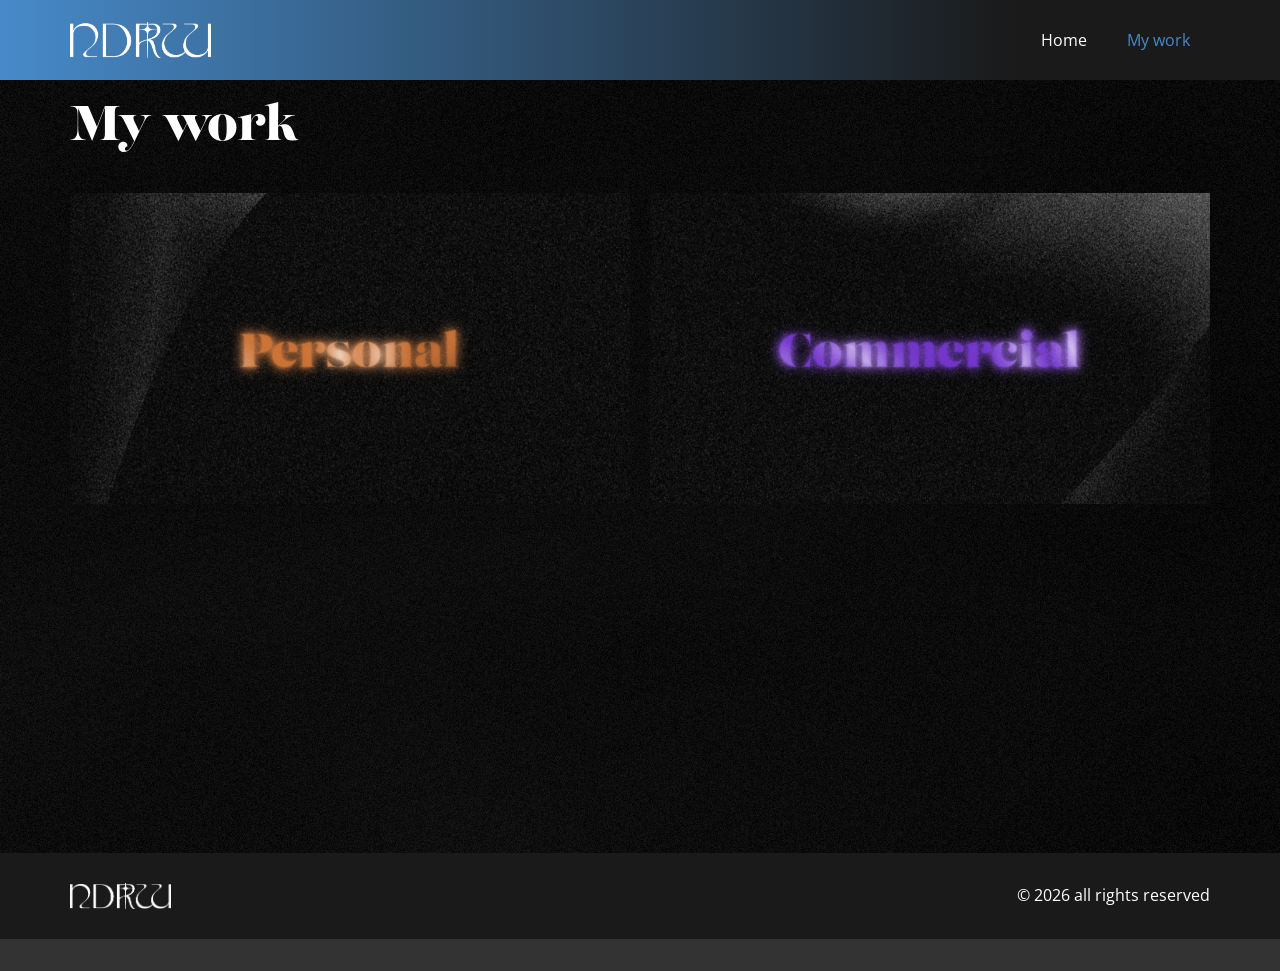
==== my-work/index.html @ 2501ad2a "Fix link to My work in navigation menu" ====
<!DOCTYPE html>
<html style="font-size: 16px;" lang="en"><head>
    <meta name="viewport" content="width=device-width, initial-scale=1.0">
    <meta charset="utf-8">
    <meta name="keywords" content="My work">
    <meta name="description" content="">
    <title>My work</title>
    <link rel="stylesheet" href="../nicepage.css" media="screen">
<link rel="stylesheet" href="My-work.css" media="screen">
    <script class="u-script" type="text/javascript" src="../jquery.js" defer=""></script>
    <script class="u-script" type="text/javascript" src="../nicepage.js" defer=""></script>
    <meta name="generator" content="Nicepage 8.3.6, nicepage.com">
    
    
    
    <link id="u-page-google-font" rel="stylesheet" href="https://fonts.googleapis.com/css2?display=swap&amp;family=Roboto:ital,wght@0,100;0,200;0,300;0,400;0,500;0,600;0,700;0,800;0,900;1,100;1,200;1,300;1,400;1,500;1,600;1,700;1,800;1,900&amp;family=Open+Sans:ital,wght@0,300;0,400;0,500;0,600;0,700;0,800;1,300;1,400;1,500;1,600;1,700;1,800">
    <script type="application/ld+json">{
		"@context": "http://schema.org",
		"@type": "Organization",
		"name": "portfolio",
		"logo": "../images/1NDRW_WATERMARK_WHITE.png"
}</script>
    <meta name="theme-color" content="#478ac9">
    <meta property="og:title" content="My work">
    <meta property="og:type" content="website">
  <meta data-intl-tel-input-cdn-path="intlTelInput/">
</head>
<body data-path-to-root="../" data-include-products="false" class="u-body u-clearfix u-xl-mode loading" data-lang="en">

  <div id="preloader">
    <div class="loader-content">
      <h2>Loading...</h2>
    </div>
  </div>

 <header class="u-clearfix u-gradient u-header u-header" id="header"><div class="u-clearfix u-sheet u-valign-middle-lg u-valign-middle-md u-valign-middle-sm u-valign-middle-xs u-sheet-1">
        <a href="../" class="u-image u-logo u-image-1" data-image-width="445" data-image-height="114">
          <img src="../images/1NDRW_WATERMARK_WHITE.png" class="u-logo-image u-logo-image-1">
        </a>
        <nav class="u-menu u-menu-one-level u-offcanvas u-menu-1" role="navigation" aria-label="Menu navigation">
          <div class="menu-collapse" style="font-size: 1rem; letter-spacing: 0px;">
            <a class="u-button-style u-custom-left-right-menu-spacing u-custom-padding-bottom u-custom-text-color u-custom-text-hover-color u-custom-top-bottom-menu-spacing u-hamburger-link u-nav-link u-text-active-palette-1-base u-text-hover-palette-2-base" href="#" tabindex="-1" aria-label="Open menu" aria-controls="b1d8">
              <svg class="u-svg-link" viewBox="0 0 24 24"><use xlink:href="#menu-hamburger"></use></svg>
              <svg class="u-svg-content" version="1.1" id="menu-hamburger" viewBox="0 0 16 16" x="0px" y="0px" xmlns:xlink="http://www.w3.org/1999/xlink" xmlns="http://www.w3.org/2000/svg"><g><rect y="1" width="16" height="2"></rect><rect y="7" width="16" height="2"></rect><rect y="13" width="16" height="2"></rect>
</g></svg>
            </a>
          </div>
          <div class="u-custom-menu u-nav-container">
            <ul class="u-nav u-unstyled u-nav-1" role="menubar"><li role="none" class="u-nav-item"><a role="menuitem" class="u-button-style u-nav-link u-text-active-palette-1-base u-text-body-alt-color u-text-hover-palette-1-base u-nav-link-2" href="../">Home</a>
</li><li role="none" class="u-nav-item"><a role="menuitem" class="u-button-style u-nav-link u-text-active-palette-1-base u-text-body-alt-color u-text-hover-palette-1-base u-nav-link-2" href="../my-work/">My work</a>
</li></ul>
          </div>
          <div class="u-custom-menu u-nav-container-collapse" id="b1d8" role="region" aria-label="Menu panel">
            <div class="u-black u-container-style u-inner-container-layout u-opacity u-opacity-95 u-sidenav">
              <div class="u-inner-container-layout u-sidenav-overflow">
                <div class="u-menu-close" tabindex="-1" aria-label="Close menu"></div>
                <ul class="u-align-center u-nav u-popupmenu-items u-unstyled u-nav-2" role="menubar"><li role="none" class="u-nav-item"><a role="menuitem" class="u-button-style u-nav-link" href="../">Home</a>
</li><li role="none" class="u-nav-item"><a role="menuitem" class="u-button-style u-nav-link" href="My-work.html">My work</a>
</li></ul>
              </div>
            </div>
            <div class="u-black u-menu-overlay u-opacity u-opacity-70"></div>
          </div>
        </nav>
      </div></header>
    <section class="u-clearfix u-image u-section-1" id="block-1" data-image-width="1920" data-image-height="1080">
      <div class="u-clearfix u-sheet u-sheet-1">
        <h2 class="u-text u-text-body-alt-color u-text-default u-text-1">My work</h2>
		  <div class="container-images">
        <div class="u-container-style u-group u-hover-feature u-image u-image-round u-radius u-shape-rectangle u-image-1" data-image-width="1440" data-image-height="800" data-href="personal/Personal.html" data-page-id="877006287" title="Personal">
          <div class="u-container-layout u-container-layout-1"></div>
        </div>
        <div class="u-container-style u-group u-hover-feature u-image u-image-round u-radius u-shape-rectangle u-image-2" data-image-width="1440" data-image-height="800" data-href="commercial/Commercial.html" data-page-id="83568770" title="Commercial">
          <div class="u-container-layout u-container-layout-2"></div>
        </div>
		  </div>
      </div>
      
      
    </section>
    
    
    
    <footer class="u-align-center u-clearfix u-container-align-center u-footer u-grey-90 u-footer" id="footer"><div class="u-clearfix u-sheet u-sheet-1">
        <img class="u-image u-image-contain u-image-default u-image-1" src="../images/1NDRW_WATERMARK_WHITE.png" alt="" data-image-width="445" data-image-height="114">
        <p class="u-align-right u-text u-text-default u-text-1"> © 2026 all rights reserved</p>
      </div></footer>
    <section class="u-backlink u-clearfix u-grey-80"></section>
  <script>
    function hidePreloader() {
      const preloader = document.getElementById('preloader');
      if (preloader) {
        preloader.classList.add('faded'); 
        document.body.classList.remove('loading');
        setTimeout(() => { preloader.style.display = 'none'; }, 800);
      }
    }
    window.addEventListener('load', hidePreloader);
    setTimeout(hidePreloader, 20000); 
  </script>
</body></html>
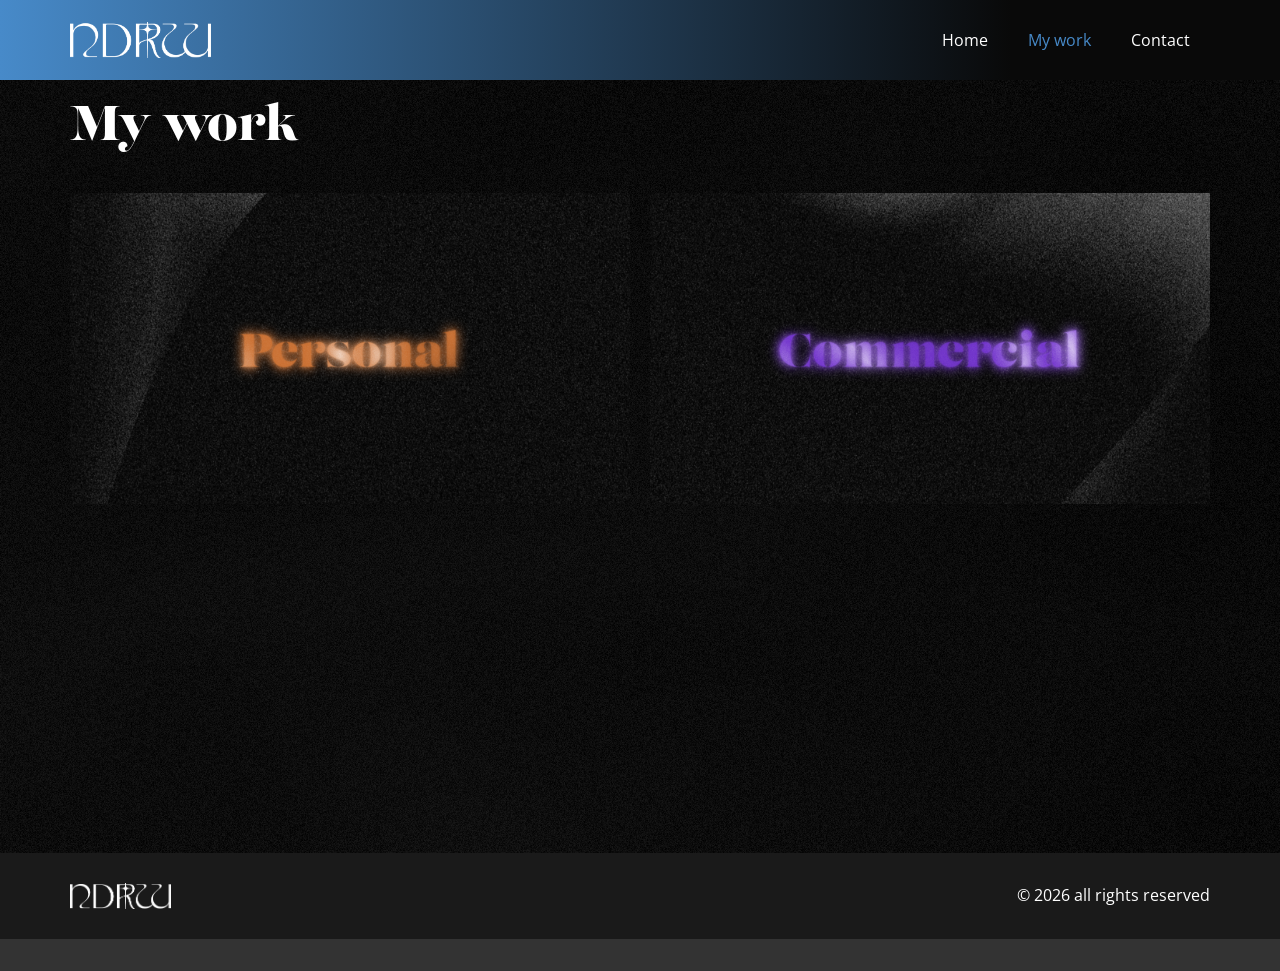
==== commit 09f6b7e8: "Add 'Contact' link to navigation menu" ====
--- a/my-work/index.html
+++ b/my-work/index.html
@@ -48,6 +48,7 @@
           <div class="u-custom-menu u-nav-container">
             <ul class="u-nav u-unstyled u-nav-1" role="menubar"><li role="none" class="u-nav-item"><a role="menuitem" class="u-button-style u-nav-link u-text-active-palette-1-base u-text-body-alt-color u-text-hover-palette-1-base u-nav-link-2" href="../">Home</a>
 </li><li role="none" class="u-nav-item"><a role="menuitem" class="u-button-style u-nav-link u-text-active-palette-1-base u-text-body-alt-color u-text-hover-palette-1-base u-nav-link-2" href="../my-work/">My work</a>
+</li><li role="none" class="u-nav-item"><a role="menuitem" class="u-button-style u-nav-link u-text-active-palette-1-base u-text-body-alt-color u-text-hover-palette-1-base u-nav-link-2" href="../#contact">Contact</a>
 </li></ul>
           </div>
           <div class="u-custom-menu u-nav-container-collapse" id="b1d8" role="region" aria-label="Menu panel">
@@ -55,7 +56,8 @@
               <div class="u-inner-container-layout u-sidenav-overflow">
                 <div class="u-menu-close" tabindex="-1" aria-label="Close menu"></div>
                 <ul class="u-align-center u-nav u-popupmenu-items u-unstyled u-nav-2" role="menubar"><li role="none" class="u-nav-item"><a role="menuitem" class="u-button-style u-nav-link" href="../">Home</a>
-</li><li role="none" class="u-nav-item"><a role="menuitem" class="u-button-style u-nav-link" href="My-work.html">My work</a>
+</li><li role="none" class="u-nav-item"><a role="menuitem" class="u-button-style u-nav-link" href="../my-work/">My work</a>
+</li><li role="none" class="u-nav-item"><a role="menuitem" class="u-button-style u-nav-link" href="../#contact">Contact</a>
 </li></ul>
               </div>
             </div>
@@ -67,10 +69,10 @@
       <div class="u-clearfix u-sheet u-sheet-1">
         <h2 class="u-text u-text-body-alt-color u-text-default u-text-1">My work</h2>
 		  <div class="container-images">
-        <div class="u-container-style u-group u-hover-feature u-image u-image-round u-radius u-shape-rectangle u-image-1" data-image-width="1440" data-image-height="800" data-href="personal/Personal.html" data-page-id="877006287" title="Personal">
+        <div class="u-container-style u-group u-hover-feature u-image u-image-round u-radius u-shape-rectangle u-image-1" data-image-width="1440" data-image-height="800" data-href="../my-work/personal/" data-page-id="877006287" title="Personal">
           <div class="u-container-layout u-container-layout-1"></div>
         </div>
-        <div class="u-container-style u-group u-hover-feature u-image u-image-round u-radius u-shape-rectangle u-image-2" data-image-width="1440" data-image-height="800" data-href="commercial/Commercial.html" data-page-id="83568770" title="Commercial">
+        <div class="u-container-style u-group u-hover-feature u-image u-image-round u-radius u-shape-rectangle u-image-2" data-image-width="1440" data-image-height="800" data-href="../my-work/commercial/" data-page-id="83568770" title="Commercial">
           <div class="u-container-layout u-container-layout-2"></div>
         </div>
 		  </div>
--- a/nicepage.css
+++ b/nicepage.css
@@ -15224,7 +15224,7 @@
 .u-svg-link {
   width: 100%;
   height: 100%;
-  fill: currentColor;
+  fill: #ffffff;
 }
 .u-svg-content {
   width: 0;
@@ -41414,7 +41414,7 @@
 li.active > a.u-button-style.u-text-palette-2-dark-3[class*="u-border-"],
 a.u-button-style.u-text-palette-2-dark-3,
 a.u-button-style.u-text-palette-2-dark-3[class*="u-border-"] {
-  color: #332929 !important;
+  color: #ffffff !important;
   
   
   
@@ -46238,7 +46238,7 @@
  .u-header {
   background-position: 50% 50%;
   background-repeat: no-repeat;
-  background-image: linear-gradient(to right, #478ac9, rgba(26, 26, 26, 1) 79%);
+  background-image: linear-gradient(to right, #478ac9, #090909 79%);
   background-size: cover;
 }
 
--- a/my-work/My-work.css
+++ b/my-work/My-work.css
@@ -10,6 +10,10 @@
   justify-content: center;
   align-items: center;
   margin-top: 40px;
+}
+
+.u-image-1 .u-image-2 {
+  border-radius: 10px;
 }
 
 .u-header .u-sheet-1 {
@@ -79,6 +83,7 @@
 @media (max-width: 767px) {
   .container-images {
     flex-direction: column;
+    margin-bottom: 40px;
   }
   
   .u-section-1 .u-image-1, 
